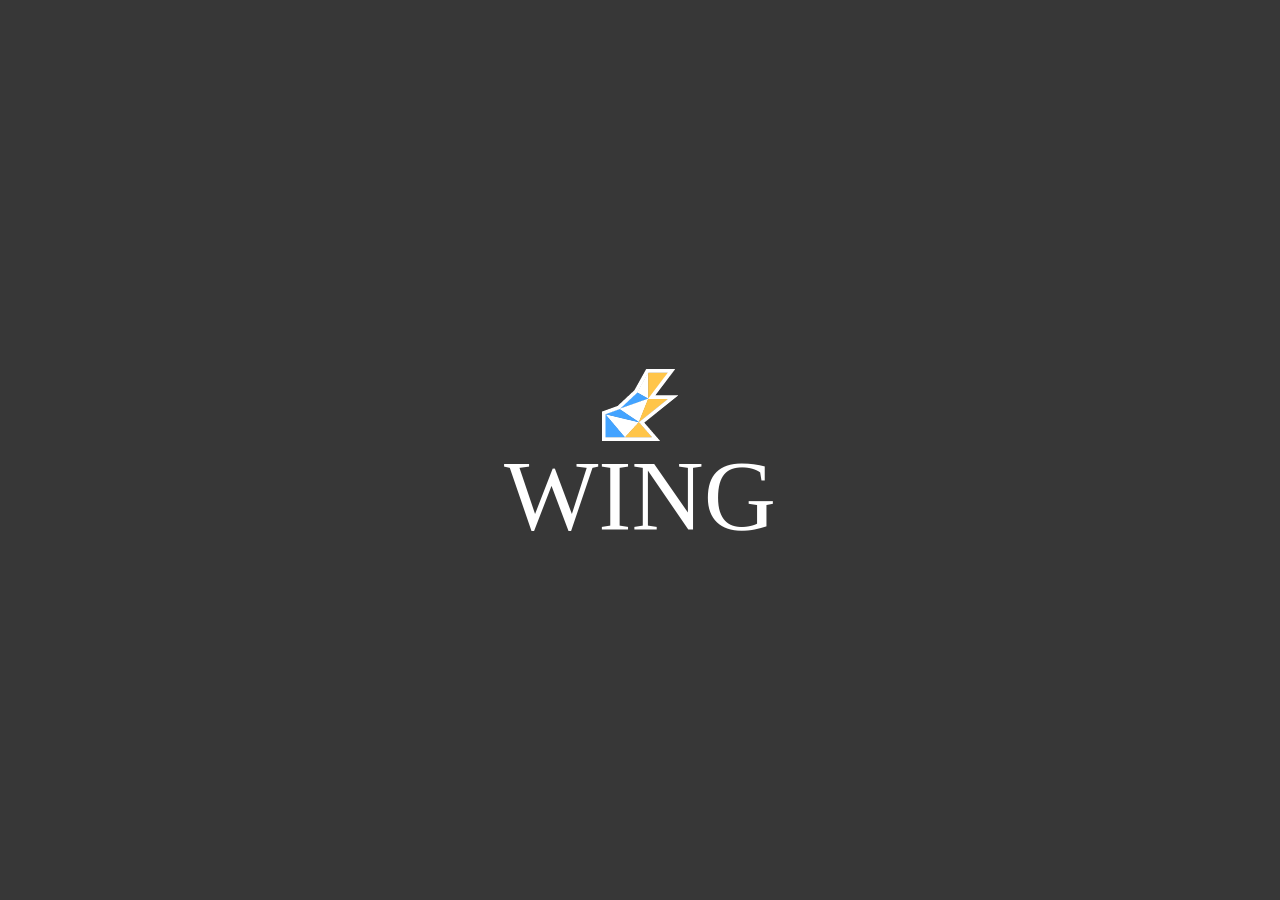
==== index.html @ 0c6bd836 "paperSignal 시스템 재구현 및 디렉토리 구조 변경" ====
<!DOCTYPE html>
<html lang="en">
<head>
    <meta charset="UTF-8">
    <meta name="viewport" content="width=device-width, initial-scale=1.0">
    <link rel="icon" href="./wingAPI/src/icon/1.png" type="image/png">
    <title>wingAPI</title>
<body>
    <script src="./src/online.js" type="module"></script>

    <div>
        <img src="./wingAPI/src/icon/1.png" id='wing' alt="날개 이미지">
        <div id="title">WING</div>
    </div>


    <style>
        body{
            background-color: rgb(55, 55, 55);    
        }
        #title{
            font-size: 100px;
            color: white;
            position: absolute;
            left: 50%;
            top: 55%;
            transform: translate(-50%,-50%);
        }
        #wing{
            position: absolute;
            left: 50%;
            top: 45%;
            transform: translate(-50%,-50%);
        }
    </style>
</body>
</html>
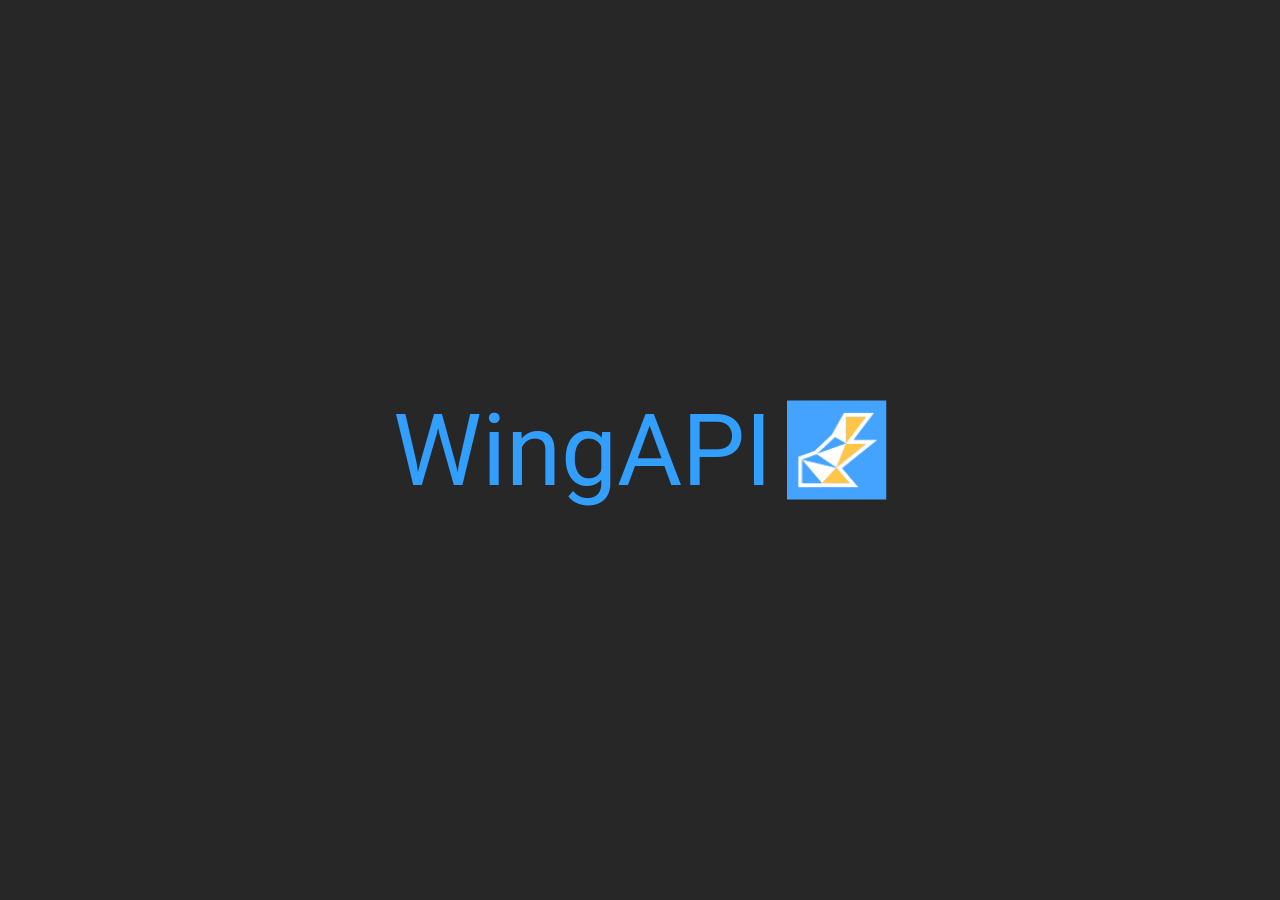
==== commit b7a505e4: "그룹가입 추가" ====
--- a/index.html
+++ b/index.html
@@ -4,34 +4,15 @@
     <meta charset="UTF-8">
     <meta name="viewport" content="width=device-width, initial-scale=1.0">
     <link rel="icon" href="./wingAPI/src/icon/1.png" type="image/png">
+    <link rel="stylesheet" href="src/style/index.css">
     <title>wingAPI</title>
 <body>
-    <script src="./src/online.js" type="module"></script>
+    <script src="./src/script/wing.js" type="module"></script>
 
-    <div>
-        <img src="./wingAPI/src/icon/1.png" id='wing' alt="날개 이미지">
-        <div id="title">WING</div>
+    <div class="logo">
+        <div id="title">WingAPI</div>
+        <img src="./wingAPI/src/icon/0.png" id="wing">
     </div>
 
-
-    <style>
-        body{
-            background-color: rgb(55, 55, 55);    
-        }
-        #title{
-            font-size: 100px;
-            color: white;
-            position: absolute;
-            left: 50%;
-            top: 55%;
-            transform: translate(-50%,-50%);
-        }
-        #wing{
-            position: absolute;
-            left: 50%;
-            top: 45%;
-            transform: translate(-50%,-50%);
-        }
-    </style>
 </body>
 </html>
--- a/src/style/index.css
+++ b/src/style/index.css
@@ -0,0 +1,30 @@
+
+@import url('https://fonts.googleapis.com/css2?family=Roboto:ital,wght@0,100..900;1,100..900&display=swap');
+
+body{
+    background-color: rgb(39, 39, 39);    
+}
+#title{
+    font-size: 100px;
+    color: rgb(50, 159, 255);
+    font-family: "Roboto", sans-serif;
+    font-optical-sizing: auto;
+    font-style: normal;
+    font-variation-settings:
+        "wdth" 100;
+}
+#wing{
+    width: 100px;
+    left: 50%;
+    margin-left: 15px;
+}
+
+
+.logo{
+    display: flex;
+    align-items: center;
+    position: absolute;
+    top: 50%;
+    left: 50%;
+    transform: translate(-50%,-50%);
+}
